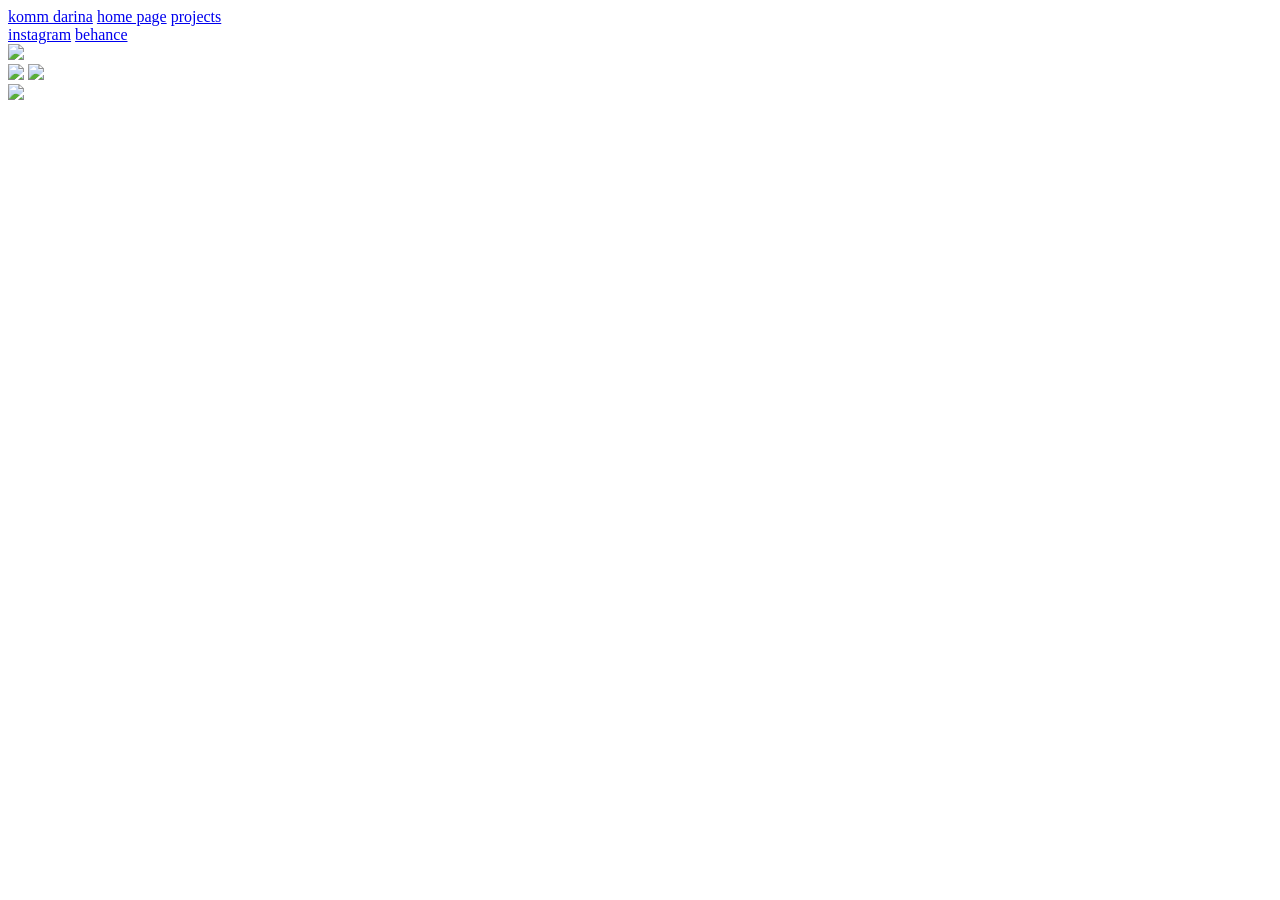
==== index.html @ 51313838 "Add files via upload" ====
<!doctype html>
<html lang="uk">
  <head>
    <meta charset="UTF-8" />
    <meta name="viewport" content="width=device-width, initial-scale=1.0" />
    <title>Portfolio – Komm Darina</title>
    <link rel="stylesheet" href="css/landing.css" />
    <script src="js/landing.js" defer></script>
  </head>
  <body>
    <header class="site-header">
      <div class="header-inner">
        <div class="left">
          <a href="about.html" class="brand">komm darina</a>
          <a href="index.html" class="home-link">home page</a>
          <a href="projects.html" class="nav-link">projects</a>
        </div>

        <div class="right social">
          <a
            href="https://www.instagram.com/komochek_k_k?igsh=azF4cnZoazBieGxr&utm_source=qr"
            >instagram</a
          >
          <a href="https://www.behance.net/darinakomm1">behance</a>
        </div>
      </div>
    </header>

    <main class="hero">
      <!-- задній SVG -->
      <img src="img/bg.svg" class="hero-bg" />

      <!-- фото -->
      <div class="hero-images">
        <img src="img/01.png" />
        <img src="img/02.png" />
      </div>

      <!-- логотип -->
      <img src="img/logo.svg" class="hero-logo" />
    </main>
  </body>
</html>
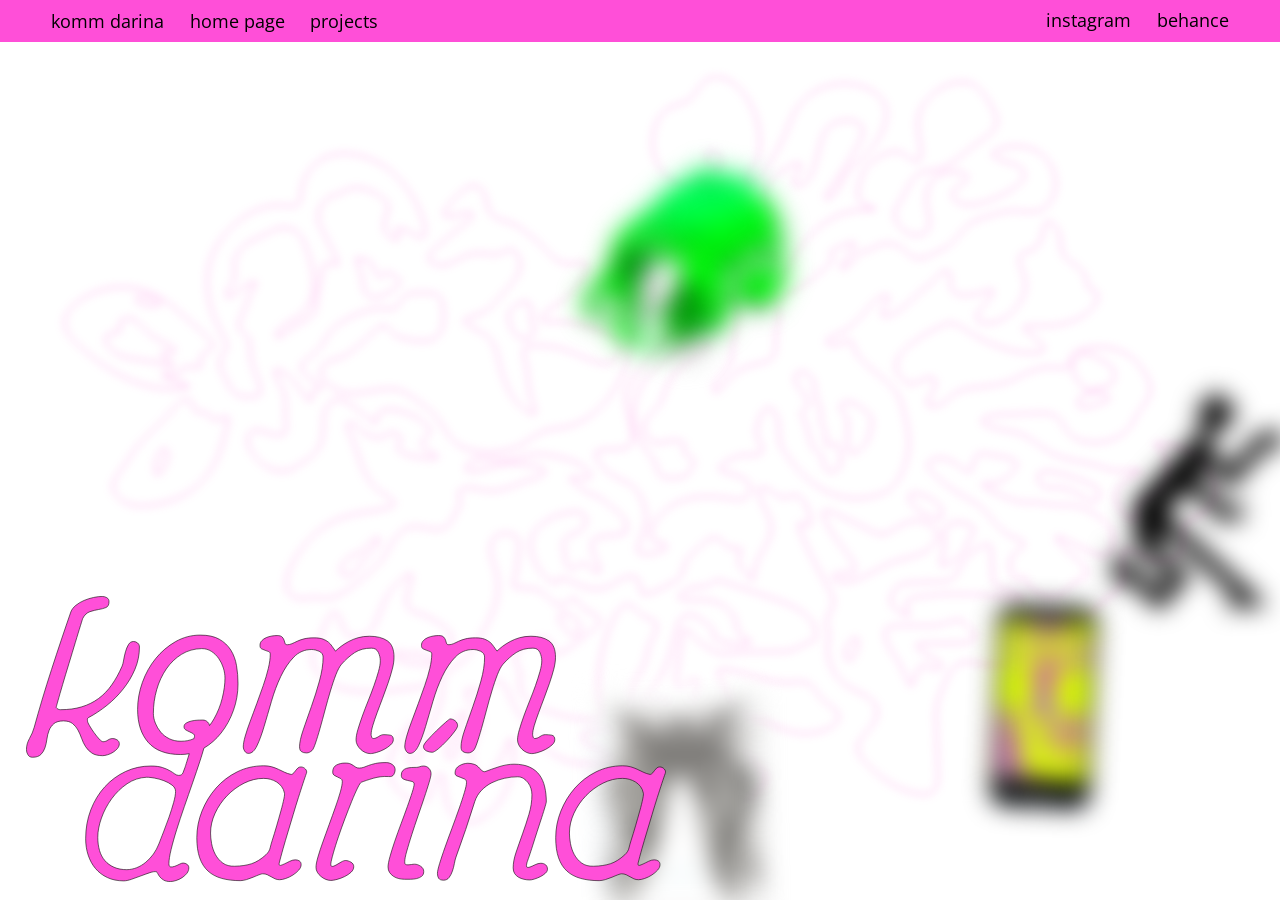
==== commit d3a3476e: "Portfolio Update 1" ====
--- a/index.html
+++ b/index.html
@@ -34,6 +34,8 @@
       <div class="hero-images">
         <img src="img/01.png" />
         <img src="img/02.png" />
+        <img src="img/KD_-56.webp" />
+        <img src="img/KD_-57.webp" />
       </div>
 
       <!-- логотип -->
--- a/css/landing.css
+++ b/css/landing.css
@@ -0,0 +1,235 @@
+@font-face {
+  font-family: "MainFont";
+  src: url("../fonts/OpenSans-Regular.ttf") format("truetype");
+}
+
+:root {
+  --side-space: 4vw;
+  --text-color: #000;
+  --hover-color: #777;
+}
+
+* {
+  box-sizing: border-box;
+}
+
+body {
+  margin: 0;
+  font-family: "MainFont", sans-serif;
+  color: var(--text-color);
+  background: white;
+}
+
+/* ================= HEADER ================= */
+
+.site-header {
+  position: fixed;
+  top: 0;
+  width: 100%;
+  padding: 1vh var(--side-space);
+  z-index: 1000;
+  background: #ff4fd8;
+}
+
+.header-inner {
+  display: flex;
+  justify-content: space-between;
+  align-items: center;
+}
+
+.left {
+  display: flex;
+  gap: 2vw;
+  align-items: center;
+}
+
+.brand,
+.home-link,
+.nav-link {
+  text-decoration: none;
+  color: var(--text-color);
+  font-size: clamp(14px, 1.4vw, 18px);
+  transition: color 0.3s ease;
+}
+
+.brand:hover,
+.home-link:hover,
+.nav-link:hover {
+  color: var(--hover-color);
+}
+
+/* ПРАВА ЧАСТИНА */
+.right {
+  display: flex;
+  gap: 2vw;
+  align-items: center;
+
+  line-height: 1.2;
+}
+
+/* ТЕКСТ */
+.brand,
+.home-link,
+.nav-link,
+.social a {
+  text-decoration: none;
+  color: black;
+  font-size: clamp(14px, 1.4vw, 18px);
+  transition: opacity 0.3s ease;
+}
+
+/* HOVER */
+.brand:hover,
+.home-link:hover,
+.nav-link:hover,
+.social a:hover {
+  opacity: 0.5;
+}
+/* ================= КОНТЕЙНЕР ФОТО ================= */
+
+.hero {
+  position: fixed;
+  inset: 0;
+  overflow: hidden;
+  background: rgb(255, 255, 255);
+}
+
+/* BACKGROUND SVG */
+.hero-bg {
+  position: absolute;
+  top: 50%;
+  left: 50%;
+  transform: translate(-50%, -50%);
+  width: 90vw;
+  filter: blur(4px);
+  pointer-events: none;
+}
+
+/* LOGO */
+.hero-logo {
+  position: absolute;
+  bottom: 2vh;
+  left: 2vw;
+  width: 50vw;
+  z-index: 5;
+  pointer-events: none;
+}
+
+/* КОНТЕЙНЕР ФОТО */
+.hero-images {
+  position: absolute;
+  inset: 0;
+}
+
+/* ФОТО */
+.hero-images img {
+  position: absolute;
+  width: 30vw;
+  filter: blur(12px);
+  transition:
+    filter 0.4s ease,
+    transform 0.3s ease;
+  cursor: grab;
+  user-select: none;
+  will-change: transform;
+  touch-action: none;
+}
+
+/* HOVER */
+.hero-images img:hover {
+  filter: blur(0);
+  cursor: grabbing;
+}
+.hero-images img.dragging {
+  z-index: 9999;
+}
+/* ================= BUTTON ================= */
+
+.hero-content {
+  position: relative;
+  z-index: 10;
+  height: 100%;
+  display: flex;
+  justify-content: center;
+  align-items: center;
+}
+
+.hero-btn {
+  text-decoration: none;
+  color: black;
+  border: 0.12em solid black;
+  padding: 1em 2em;
+  font-size: clamp(14px, 1.2vw, 16px);
+  transition: all 0.3s ease;
+  background: rgba(255, 255, 255, 0.7);
+}
+
+.hero-btn:hover {
+  background: black;
+  color: white;
+}
+
+/* ================= MOBILE ================= */
+
+@media (max-width: 768px) {
+  :root {
+    --side-space: 5vw;
+  }
+
+  /* ================= HEADER ================= */
+
+  .header-inner {
+    flex-direction: column;
+    align-items: flex-start;
+    gap: 1vh;
+  }
+
+  .left {
+    flex-wrap: wrap;
+    gap: 2vw;
+  }
+
+  .right {
+    flex-direction: row;
+    gap: 4vw;
+  }
+
+  /* щоб текст не налазив */
+  .brand,
+  .home-link,
+  .nav-link,
+  .social a {
+    font-size: 14px;
+  }
+
+  /* ================= HERO ================= */
+
+  .hero {
+    padding-top: 12vh;
+  }
+
+  /* BACKGROUND — головне виправлення */
+  .hero-bg {
+    width: 140vw;
+    opacity: 0.15;
+    filter: blur(2px);
+  }
+
+  /* LOGO */
+  .hero-logo {
+    width: 85vw;
+    bottom: 4vh;
+    left: 5vw;
+  }
+
+  /* ================= IMAGES ================= */
+
+  .hero-images img {
+    width: 65vw;
+    filter: blur(8px);
+  }
+
+  .hero-images img.dragging {
+    transform: scale(1.05) !important;
+  }
+}
